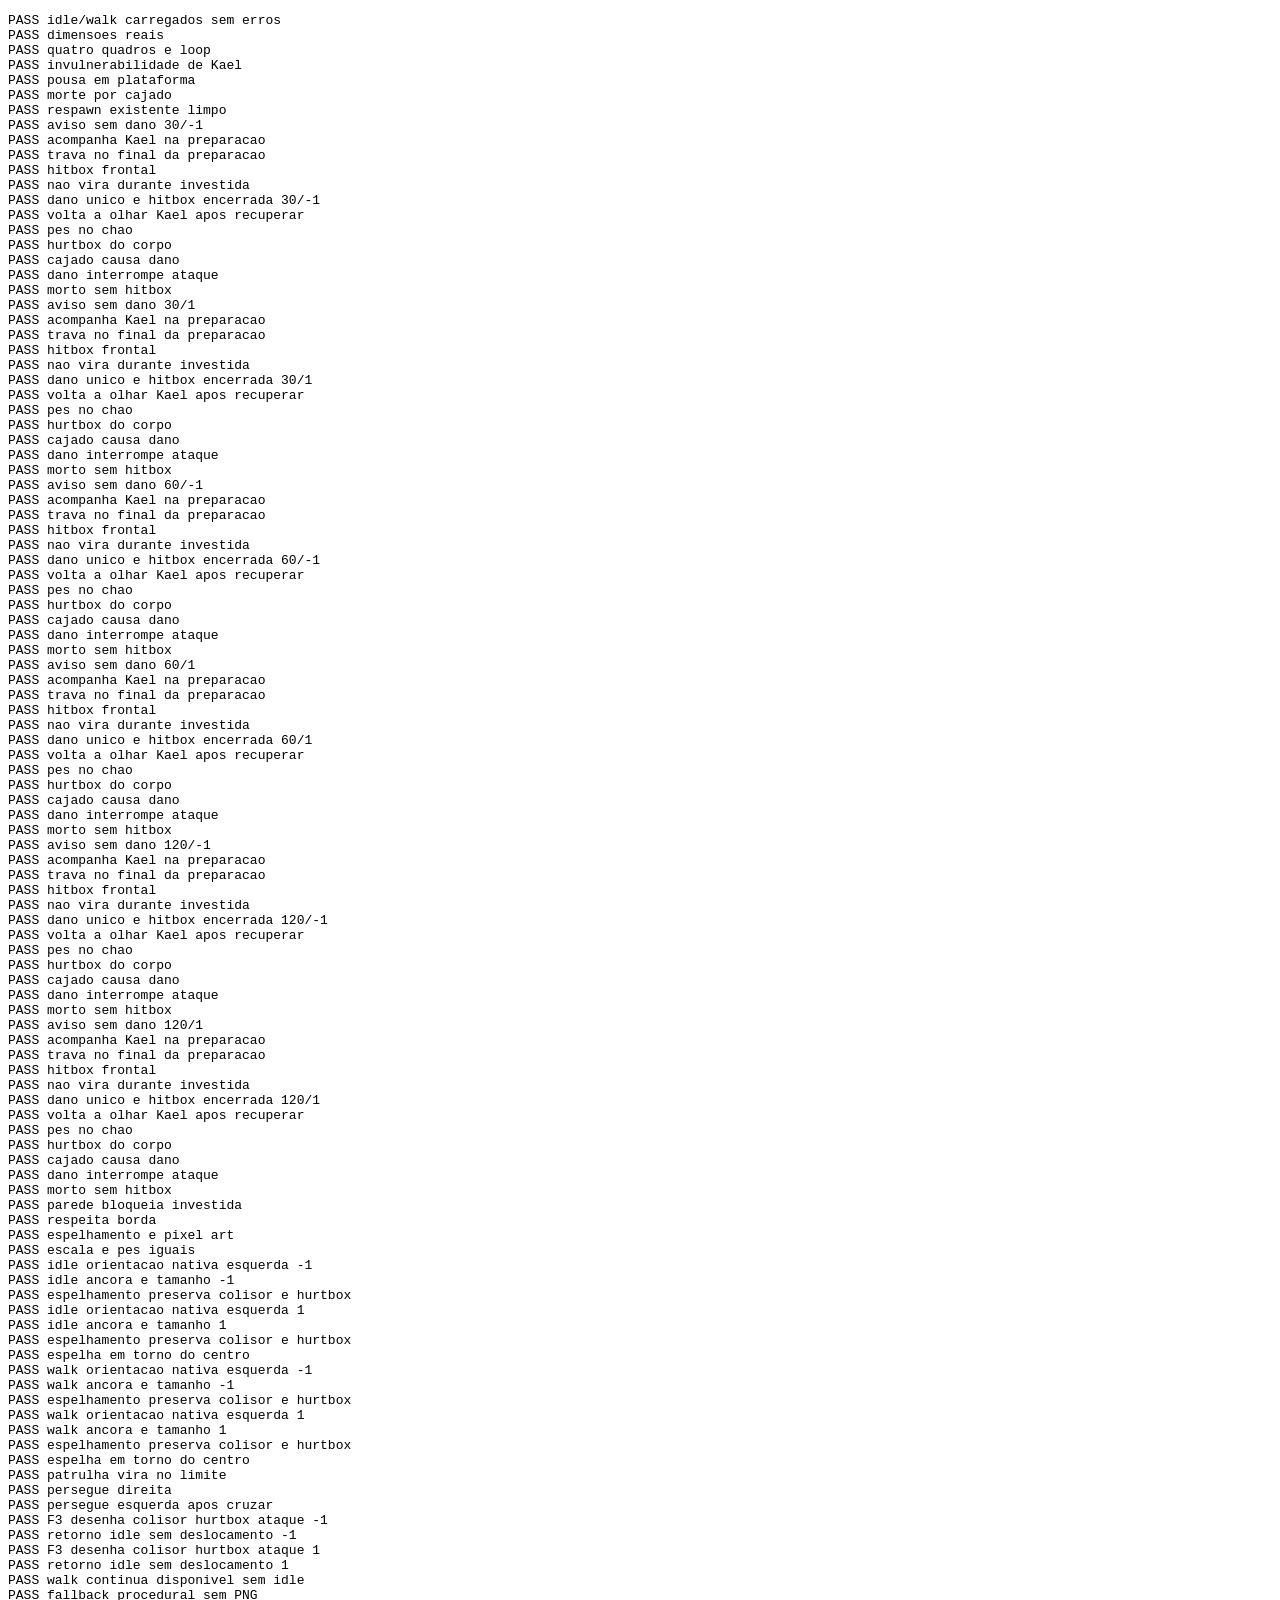
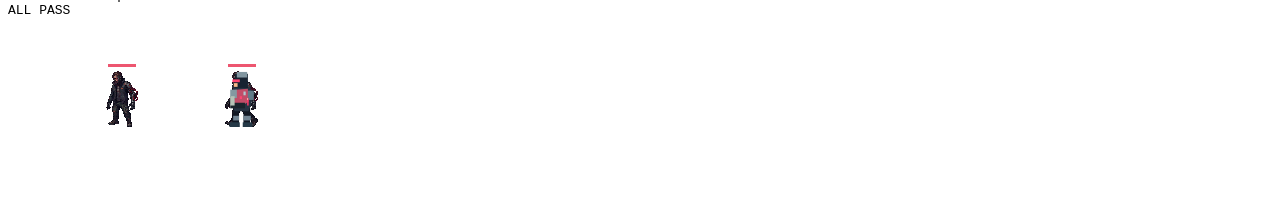
==== tests/infected.html @ 590e7e69 "save para o chat" ====
<!doctype html><meta charset="utf-8"><pre id="results">RUNNING</pre><canvas width="420" height="160"></canvas><script type="module">
import {spawnEnemies,updateEnemies,renderEnemy} from '../js/enemies.js';
import {enemyAttackBox,updateSector9Enemy} from '../js/sector9-enemies.js';
import {enemyHurtbox,playerDamage} from '../js/combat.js';
import {AssetManager} from '../js/engine/assetManager.js';
import {AnimationManager} from '../js/engine/animationManager.js';
import {SpriteRenderer} from '../js/engine/spriteRenderer.js';
import {ASSET_MANIFEST} from '../js/config/assets.js';
import {drawCombatDebug} from '../js/combat-debug.js';
const results=[],check=(s,b)=>{if(!b)throw Error(s);results.push('PASS '+s)};
try {
// Absolute asset paths are relative to the project, including when served over HTTP.
const base=document.createElement('base');base.href=new URL('../',location.href);document.head.append(base);
const assets=new AssetManager(ASSET_MANIFEST);await assets.loadEntity('implanted_infected');
const am=new AnimationManager(),renderer=new SpriteRenderer(assets,am),cfg=assets.getConfig('implanted_infected');
check('idle/walk carregados sem erros',assets.status().failed===0&&renderer.available('implanted_infected','idle')&&renderer.available('implanted_infected','walk'));
check('dimensoes reais',assets.get(cfg.animations.idle.sheet).naturalWidth===128&&assets.get(cfg.animations.walk.sheet).naturalWidth===512);
const t={},frames=[];for(let i=0;i<5;i++)frames.push(am.play(t,'walk',cfg.animations.walk,i?1/6:0).index);
check('quatro quadros e loop',frames.join()==='0,1,2,3,0');
const floor={map:{platforms:[{x:0,y:790,w:2000,h:100}]}};
const make=()=>({...spawnEnemies()[0],x:800,homeX:800,y:734,grounded:true,attackCooldown:0});
const immune=make(),protectedPlayer={x:immune.x+immune.w,y:736,w:30,h:54,health:100,invuln:.5};
immune.dashPhase='dash';immune.dashTimer=.2;immune.dashFacing=1;updateSector9Enemy(immune,protectedPlayer,1/60,floor);
check('invulnerabilidade de Kael',protectedPlayer.health===100);
const roof=make();roof.y=600;roof.vy=100;roof.grounded=false;roof.hurtTimer=1;
for(let i=0;i<30;i++)updateSector9Enemy(roof,protectedPlayer,1/60,{map:{platforms:[{x:700,y:700,w:400,h:20}]}});
check('pousa em plataforma',roof.y+roof.h===700);
const killed=make();killed.health=1;playerDamage({state:'attack',attackTimer:.2,combo:0,attackBox:enemyHurtbox(killed),facing:1},killed);
check('morte por cajado',killed.dead&&killed.deathTimer===.75&&!enemyAttackBox(killed));
killed.respawn=.01;updateEnemies([killed],protectedPlayer,.02,floor);
check('respawn existente limpo',!killed.dead&&!killed.dashPhase&&killed.health===killed.maxHealth);
for(const fps of [30,60,120])for(const facing of [-1,1]){
 const e=make(),p={x:facing>0?845:745,y:736,w:30,h:54,health:100,invuln:0};
 e.facing=facing;updateSector9Enemy(e,p,1/fps,floor);
 check('aviso sem dano '+fps+'/'+facing,e.dashPhase==='windup'&&!enemyAttackBox(e)&&p.health===100);
 p.x=facing>0?e.x-200:e.x+200;updateSector9Enemy(e,p,1/fps,floor);check('acompanha Kael na preparacao',e.facing===-facing);
 while(e.dashPhase==='windup')updateSector9Enemy(e,p,1/fps,floor);
 const locked=e.dashFacing;check('trava no final da preparacao',locked===-facing);
 const offensive=enemyAttackBox(e);check('hitbox frontal',locked>0?offensive.x===e.x+e.w-4:offensive.x===e.x-12);
 p.x=locked>0?e.x-100:e.x+100;updateSector9Enemy(e,p,1/fps,floor);
 check('nao vira durante investida',e.facing===locked&&e.dashFacing===locked);
 let hitCount=0;for(let i=0;i<fps*1.4;i++){
  p.x=e.dashFacing>0?e.x+e.w:e.x-p.w;p.invuln=0;
  const hp=p.health;updateSector9Enemy(e,p,1/fps,floor);if(p.health<hp)hitCount++;
 }
 check('dano unico e hitbox encerrada '+fps+'/'+facing,hitCount===1&&!enemyAttackBox(e));
 p.x=e.x+(locked>0?-100:100);updateSector9Enemy(e,p,1/fps,floor);check('volta a olhar Kael apos recuperar',e.facing===-locked);
 check('pes no chao',e.y+e.h===790);
 const h=enemyHurtbox(e);check('hurtbox do corpo',h.w===32&&h.h===54&&e.w===28&&e.h===56);
 const attacker={state:'attack',attackTimer:.2,combo:1,attackBox:h,facing:1};
 check('cajado causa dano',playerDamage(attacker,e)&&e.health===20);
 updateSector9Enemy(e,p,1/fps,floor);check('dano interrompe ataque',!enemyAttackBox(e)&&!e.dashPhase);
 e.dead=true;e.dashPhase='dash';check('morto sem hitbox',!enemyAttackBox(e));
}
const wall=make();wall.dashPhase='dash';wall.dashTimer=.2;wall.dashFacing=1;
const world={map:{platforms:[...floor.map.platforms,{x:850,y:650,w:60,h:140}]}};
for(let i=0;i<15;i++)updateSector9Enemy(wall,{x:1000,y:736,w:30,h:54},1/60,world);
check('parede bloqueia investida',wall.x+wall.w<=850);
const edge=make();edge.x=850;edge.homeX=850;edge.dashPhase='dash';edge.dashTimer=.2;edge.dashFacing=1;
for(let i=0;i<15;i++)updateSector9Enemy(edge,{x:1000,y:736,w:30,h:54},1/60,{map:{platforms:[{x:0,y:790,w:900,h:100}]}});
check('respeita borda',edge.x+edge.w<=900&&edge.y+edge.h===790);
const calls=[],ctx={save(){},restore(){},translate(){},scale(x){calls.push(x)},drawImage(...a){calls.push(a)},fillRect(){}};
const visual=make();for(const facing of [-1,1])for(const anim of ['idle','walk']){visual.facing=facing;renderer.draw(ctx,'implanted_infected',anim,visual,0,{x:814,y:790})}
check('espelhamento e pixel art',calls.includes(-1)&&ctx.imageSmoothingEnabled===false);
const draws=calls.filter(Array.isArray);check('escala e pes iguais',draws.every(a=>a[7]===64&&a[8]===64&&a[6]===730));
for(const anim of ['idle','walk'])for(const facing of [-1,1]){
 const operations=[],probe={save(){},restore(){},translate(...v){operations.push(['translate',...v])},scale(...v){operations.push(['scale',...v])},drawImage(...v){operations.push(['draw',...v.slice(1)])}};
 const actor=make(),before={x:actor.x,y:actor.y,w:actor.w,h:actor.h};actor.facing=facing;
 renderer.draw(probe,'implanted_infected',anim,actor,0,{x:actor.x+actor.w/2,y:actor.y+actor.h});
 const flips=operations.filter(v=>v[0]==='scale');
 check(anim+' orientacao nativa esquerda '+facing,facing<0?flips.length===0:flips.length===1&&flips[0][1]===-1&&flips[0][2]===1);
 const draw=operations.find(v=>v[0]==='draw');
 check(anim+' ancora e tamanho '+facing,draw[5]===782&&draw[6]===730&&draw[7]===64&&draw[8]===64);
 check('espelhamento preserva colisor e hurtbox',actor.x===before.x&&actor.y===before.y&&actor.w===before.w&&actor.h===before.h&&enemyHurtbox(actor).x===actor.x-2);
 if(facing>0)check('espelha em torno do centro',operations.find(v=>v[0]==='translate')[1]===1628);
}
const patroller=make(),far={x:1800,y:736,w:30,h:54};patroller.x=925;patroller.facing=1;
updateSector9Enemy(patroller,far,1/60,floor);check('patrulha vira no limite',patroller.facing===-1&&patroller.vx<0);
patroller.attackCooldown=2;const crossing={...far,x:patroller.x+100};updateSector9Enemy(patroller,crossing,1/60,floor);check('persegue direita',patroller.facing===1&&patroller.vx>0);
crossing.x=patroller.x-100;updateSector9Enemy(patroller,crossing,1/60,floor);check('persegue esquerda apos cruzar',patroller.facing===-1&&patroller.vx<0);
for(const facing of [-1,1]){
 const actor=make();actor.facing=actor.dashFacing=facing;actor.dashPhase='dash';actor.vx=440*facing;
 const boxes=[],debug=new Proxy({strokeRect(...b){boxes.push(b)}},{get(o,k){return k in o?o[k]:()=>{}}});
 drawCombatDebug(debug,{player:{dead:true},bosses:[]},[actor],{x:0,y:0});
 const expected=[actor,enemyHurtbox(actor),enemyAttackBox(actor)];
 check('F3 desenha colisor hurtbox ataque '+facing,expected.every(b=>boxes.some(r=>r.join()===[b.x,b.y,b.w,b.h].join())));
 const old={x:actor.x,y:actor.y};const canvas=document.querySelector('canvas').getContext('2d');
 renderEnemy(canvas,actor,{x:0,y:0},renderer);actor.dashPhase=null;actor.vx=0;renderEnemy(canvas,actor,{x:0,y:0},renderer);
 check('retorno idle sem deslocamento '+facing,actor.x===old.x&&actor.y===old.y);
}
const c=document.querySelector('canvas').getContext('2d');const v=make();v.x=100;v.y=40;v.vx=0;renderEnemy(c,v,{x:0,y:0},renderer);v.x=220;v.vx=54;renderEnemy(c,v,{x:0,y:0},renderer,.4);
assets.records.get(cfg.animations.idle.sheet).status='error';check('walk continua disponivel sem idle',renderer.available('implanted_infected','walk'));renderEnemy(c,v,{x:0,y:0},renderer);
assets.records.get(cfg.animations.walk.sheet).status='error';renderEnemy(c,v,{x:0,y:0},renderer);check('fallback procedural sem PNG',true);
document.querySelector('#results').textContent=results.join('\n')+'\nALL PASS';
}catch(e){document.querySelector('#results').textContent=results.join('\n')+'\nFAIL '+e.stack}
</script>
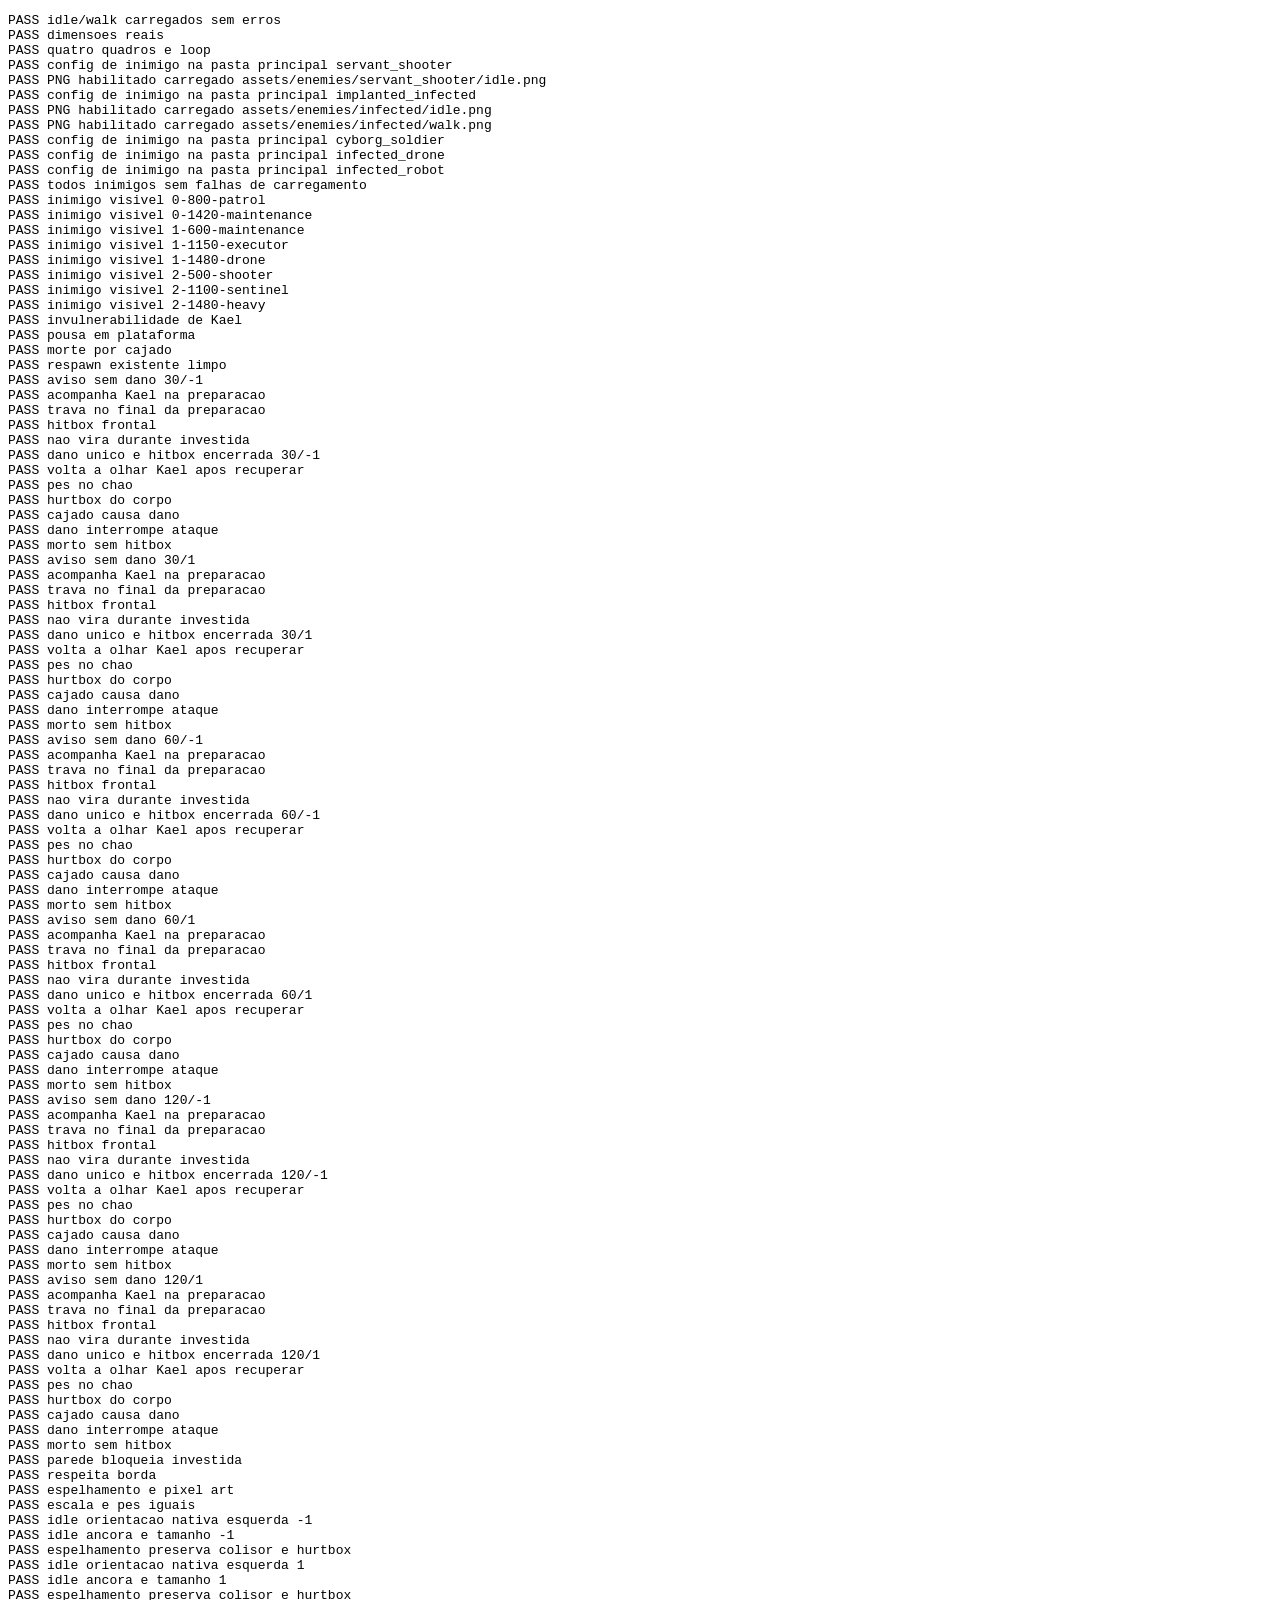
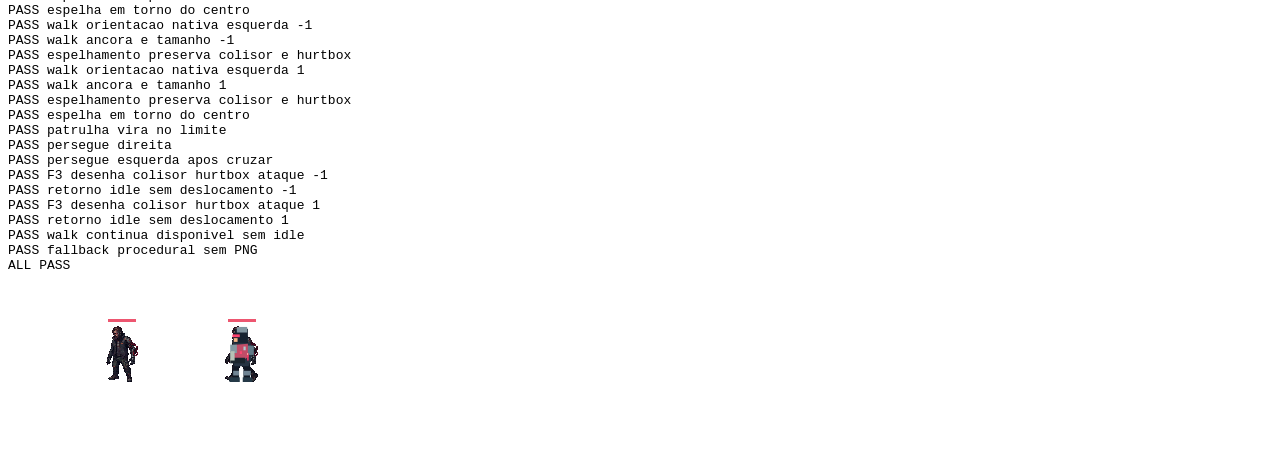
==== commit a03222ab: "primeiro mapa quase terminado" ====
--- a/tests/infected.html
+++ b/tests/infected.html
@@ -17,6 +17,21 @@
 check('dimensoes reais',assets.get(cfg.animations.idle.sheet).naturalWidth===128&&assets.get(cfg.animations.walk.sheet).naturalWidth===512);
 const t={},frames=[];for(let i=0;i<5;i++)frames.push(am.play(t,'walk',cfg.animations.walk,i?1/6:0).index);
 check('quatro quadros e loop',frames.join()==='0,1,2,3,0');
+const enemyIds=['servant_shooter','implanted_infected','cyborg_soldier','infected_drone','infected_robot'];
+await Promise.all(enemyIds.map(id=>assets.loadEntity(id)));
+for(const id of enemyIds){
+ check('config de inimigo na pasta principal '+id,ASSET_MANIFEST.entities[id].config.startsWith('assets/enemies/')&&!!assets.getConfig(id));
+ for(const animation of Object.values(assets.getConfig(id).animations))if(animation.enabled!==false){
+  for(const path of [animation.sheet,...(animation.frames||[])].filter(Boolean))check('PNG habilitado carregado '+path,!!assets.get(path));
+ }
+}
+check('todos inimigos sem falhas de carregamento',assets.status().failed===0&&assets.errors.length===0);
+const enemyCanvas=document.createElement('canvas');enemyCanvas.width=160;enemyCanvas.height=160;const enemyCtx=enemyCanvas.getContext('2d');
+for(const enemy of spawnEnemies()){
+ enemyCtx.clearRect(0,0,160,160);const actor={...enemy,x:60,y:40};renderEnemy(enemyCtx,actor,{x:0,y:0},renderer,1/60);
+ const bodyPixels=enemyCtx.getImageData(55,40,50,60).data;
+ check('inimigo visivel '+enemy.id,bodyPixels.some((v,i)=>i%4===3&&v>0));
+}
 const floor={map:{platforms:[{x:0,y:790,w:2000,h:100}]}};
 const make=()=>({...spawnEnemies()[0],x:800,homeX:800,y:734,grounded:true,attackCooldown:0});
 const immune=make(),protectedPlayer={x:immune.x+immune.w,y:736,w:30,h:54,health:100,invuln:.5};
